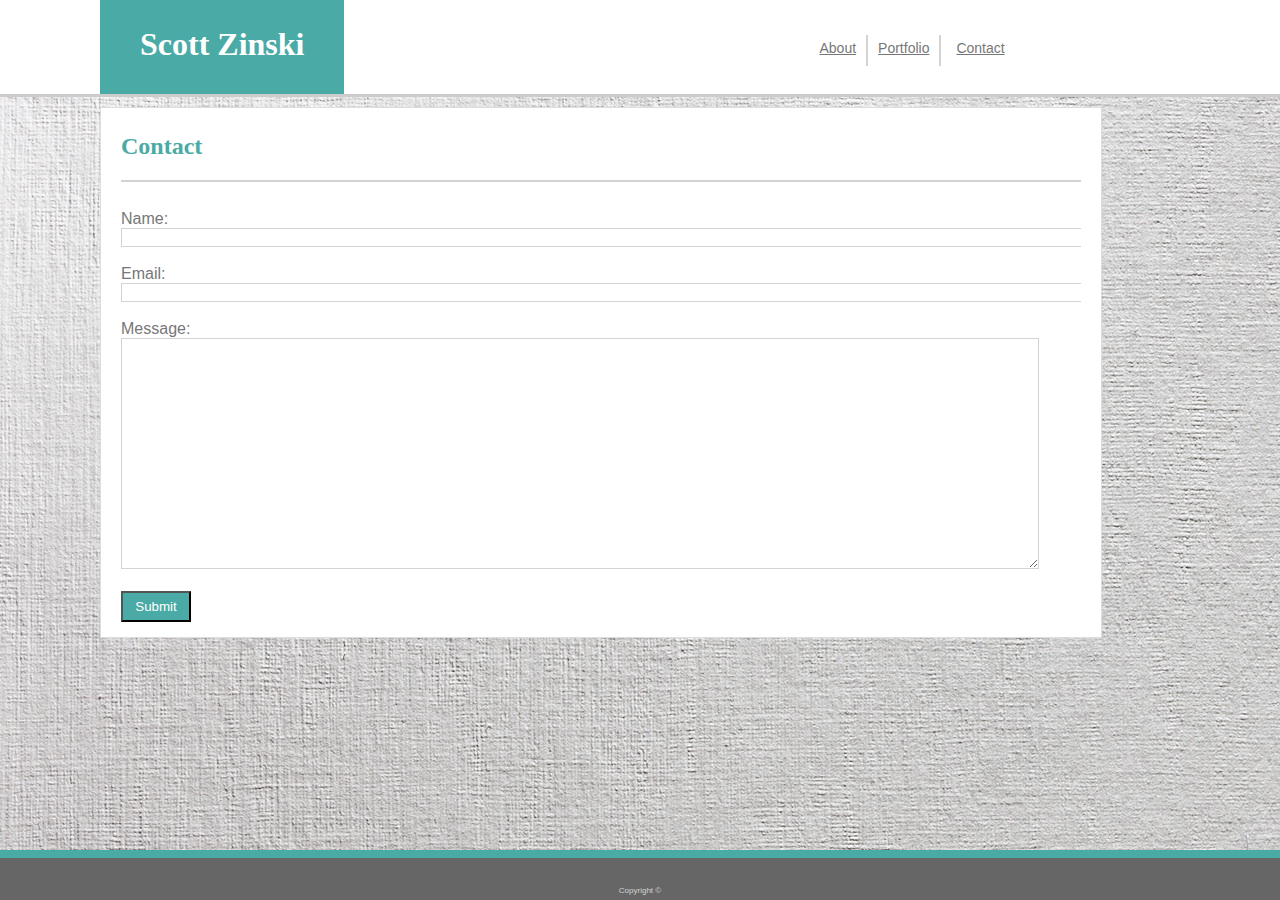
==== contact.html @ 21672703 "Added Bio" ====
<!DOCTYPE html>
<html>
<head>
    <meta charset="utf-8" />
    <meta http-equiv="X-UA-Compatible" content="IE=edge">
    <title>Scooter Contact</title>
    <meta name="viewport" content="width=device-width, initial-scale=1">
    <link rel="stylesheet" type="text/css" media="screen" href="assets/css/style.css"/>
</head>
<body>
    <div class="content">
        <div class="header" >
            <div class="SCZ">
                <h1>Scott Zinski</h1>
                    
            </div>
            <div id="linkAbout">
                    <a href="index.html">About</a> 
            </div>
            <div id="linkMid">
                <a href="portfolio.html">Portfolio</a>
            </div>       
            <div id="linkContact">
                <a href="contact.html">Contact</a>
            </div>

        </div>
        <div id="contactMe">
            <h2>Contact</h2>
                <div id="contactInfo">
                    <form action="contact.html">
                        <br>
                        Name: 
                        <br>
                        <input class="tBox" type="text" name="name" size= 151>
                        <br><br>
                        Email:
                        <br>
                        <input class="tBox" type="email" name="email" size=151>
                        <br><br>
                        Message:
                        <br>
                        <textarea class="tBox" name="message" cols="149" rows="15"></textarea>
                        <br><br>
                        <input class="submit" type="submit" value="Submit">

                    </form>
                
                </div>
        </div>
    </div>
    <footer class="footer">
        <p>Copyright &copy;</p>
    </footer>
</body>
</html>
---- assets/css/style.css ----
html, body {
    height: 100%;

}
body{
    display: flex;
    flex-direction: column;
}
.content {
    flex: 1 0 auto;
}
.footer{
    flex-shrink: 0;
}
body{
    font-family: "arial", "Helvetica Neue", Arial, Helvetica, sans-serif;
    background-image: url("../images/Natural-Paper-Background.jpg");
    color: black;
    margin: 0px;
    padding: 0px;

}
.header {
    height: 94px;
    width: 100%;
    background-color: #ffffff;
    margin-right: auto;
    overflow: hidden;
    border-bottom: #cccccc 3px solid;

}
.SCZ {
    position: relative;
    left: 100px;
    margin-bottom: 30px;
    float: left;
    padding-top: 5px;
    padding-bottom: 10px;
    padding-left: 40px;
    padding-right: 40px;
    background-color: #4aaaa5;
    max-width: 2000px;
    color: white;
    overflow: hidden;
    font-family: 'Georgia', Times, "Times New Roman", serif;
    
}
a {
    color:#777777;
}
#linkAbout {
    float: left;
    margin-top: 35px;
    margin-left: 565px;
    padding-left: 10px;
    padding-right: 10px;
    padding-top: 5px;
    padding-bottom: 10px;
    font-size: 14px;

}
#linkMid {
    float: left;
    border-left-style: solid;
    border-left-color: lightgray;
    border-left-width: 2px;
    border-right-style: solid;
    border-right-color: lightgray;
    border-right-width: 2px;
    margin-top: 35px;
    padding-left: 10px;
    padding-right: 10px;
    padding-top: 5px;
    padding-bottom: 10px;
    font-size: 14px;
}
#linkContact {
    float: left;
    margin-top: 35px;
    margin-left: 5px;
    padding-left: 10px;
    padding-right: 12px;
    padding-top: 5px;
    padding-bottom: 10px;
    font-size: 14px;

}

#about_Me {
    clear: both;
    margin-top: 10px;
    margin-left: 100px;
    box-sizing: border-box;
    padding-left: 20px;
    padding-right: 20px;
    padding-top: 5px;
    padding-bottom: 5px;
    background-color: white;
    width: 960px;
    min-height: 350px;
    color: #4aaaa5;
    font-family: 'Georgia', Times, "Times New Roman", serif;
    border-color: #dddddd;
    border-width: 1px;
    border-style: solid;
}
#bio {
    border-top-color: lightgray;
    border-top-style: solid;
    border-top-width: 2px;
    padding-top: 10px;
    font-family: 'Arial', 'Helvetica Neue', Helvetica, sans-serif;
    color: #777777;
}
#bioImg {
    float: left;
    max-width: 200px;
    margin-right: 10px;
    margin-top: 20px;

}
img {
    max-width: 200px;
}

.footer {
    box-sizing: border-box;
    height: 50px;
    background-color: #666666;
    color: lightgrey;
    font-size: 8px;
    text-align: center;
    padding-top: 20px;
    border-top: #4aaaa5 8px solid;
    overflow: hidden;
}





/* portfolio CSS  */
#about_Portfolio {
    width: 960px;
    min-height: 300px;
    margin: 10px 0px 10px 100px;
    box-sizing: border-box;
    padding-left: 20px;
    padding-right: 20px;
    padding-top: 5px;
    padding-bottom: 5px;
    background-color: white;
    color: #4aaaa5;
    font-family: 'Georgia', Times, "Times New Roman", serif;
    border: #dddddd 1px solid;    
}
#portfolio {
    border-top-color: lightgray;
    border-top-style: solid;
    height: 700px;
    border-top-width: 2px;
    padding-top: 10px;
    font-family: 'Arial', 'Helvetica Neue', Helvetica, sans-serif;
}
#hangmanBox {
    position: absolute;
    width: 260px;
    height: 200px;
   /*border: black 2px solid;*/
    overflow: hidden;
}
#hangman {
    box-sizing: border-box;
    position: absolute;
    bottom: 10px;
    background-color: #4aaaa5;
    color: white;
    text-align: center;
    height: 40px;
    width: 260px;
    padding-top: 10px;
    text-height: 10px;

}
#rpgBox {
    position: absolute;
    left: 400px;
    width: 260px;
    height: 200px;
   /*border: black 2px solid;*/
    overflow: hidden;
}
#rpgImage {
    margin-left: 30px;
}
#rpgGame {
    box-sizing: border-box;
    position: absolute;
    bottom: 10px;
    background-color: #4aaaa5;
    color: white;
    text-align: center;
    height: 40px;
    width: 260px;
    padding-top: 10px;
    text-height: 10px;

}
#triviaBox {
    position: absolute;
    top: 430px;
    width: 260px;
    height: 200px;
   /*border: black 2px solid;*/
    overflow: hidden;
}
#triviaImage {
    margin-top: 20px;
    margin-left: 30px;
}
#triviaGame {
    box-sizing: border-box;
    position: absolute;
    bottom: 10px;
    background-color: #4aaaa5;
    color: white;
    text-align: center;
    height: 40px;
    width: 260px;
    padding-top: 10px;
    text-height: 10px;

}
#widgetBox {
    position: absolute;
    top: 430px;
    left: 400px;
    width: 260px;
    height: 200px;
    /*border: black 2px solid;*/
    overflow: hidden;
}
#widgetImage {
    margin-left: 30px;
}
#widget {
    box-sizing: border-box;
    position: absolute;
    bottom: 10px;
    background-color: #4aaaa5;
    color: white;
    text-align: center;
    height: 40px;
    width: 260px;
    padding-top: 10px;
    text-height: 10px;

}
#rockBox {
    position: absolute;
    top: 662px;
    width: 260px;
    height: 200px;
   /*border: black 2px solid;*/
    overflow: hidden;
}
#rockImage {
    margin-top: 20px;
    margin-left: 30px;
}
#rockGame {
    box-sizing: border-box;
    position: absolute;
    bottom: 10px;
    background-color: #4aaaa5;
    color: white;
    text-align: center;
    height: 40px;
    width: 260px;
    padding-top: 10px;
    text-height: 10px;

}
#contactMe {
    clear: both;
    margin-top: 10px;
    margin-left: 100px;
    mar
    box-sizing: border-box;
    padding-left: 20px;
    padding-right: 20px;
    padding-top: 5px;
    padding-bottom: 5px;
    background-color: white;
    width: 960px;
    min-height: 300px;
    color: #4aaaa5;
    font-family: 'Georgia', Times, "Times New Roman", serif;
    border-color: #dddddd;
    border-width: 1px;
    border-style: solid;
}
#contactInfo {
    border-top-color: lightgray;
    border-top-style: solid;
    border-top-width: 2px;
    padding-top: 10px;
    font-family: 'Arial', 'Helvetica Neue', Helvetica, sans-serif;
    color: #777777;
    overflow: auto;
}
textarea {
    max-width: 912px;
}
.submit {
    background-color: #4aaaa5;
    color: white;
    width: 70px;
    padding: 6px;
    margin-bottom: 10px;
}
.tBox {
    border: 1px lightgrey solid;
}
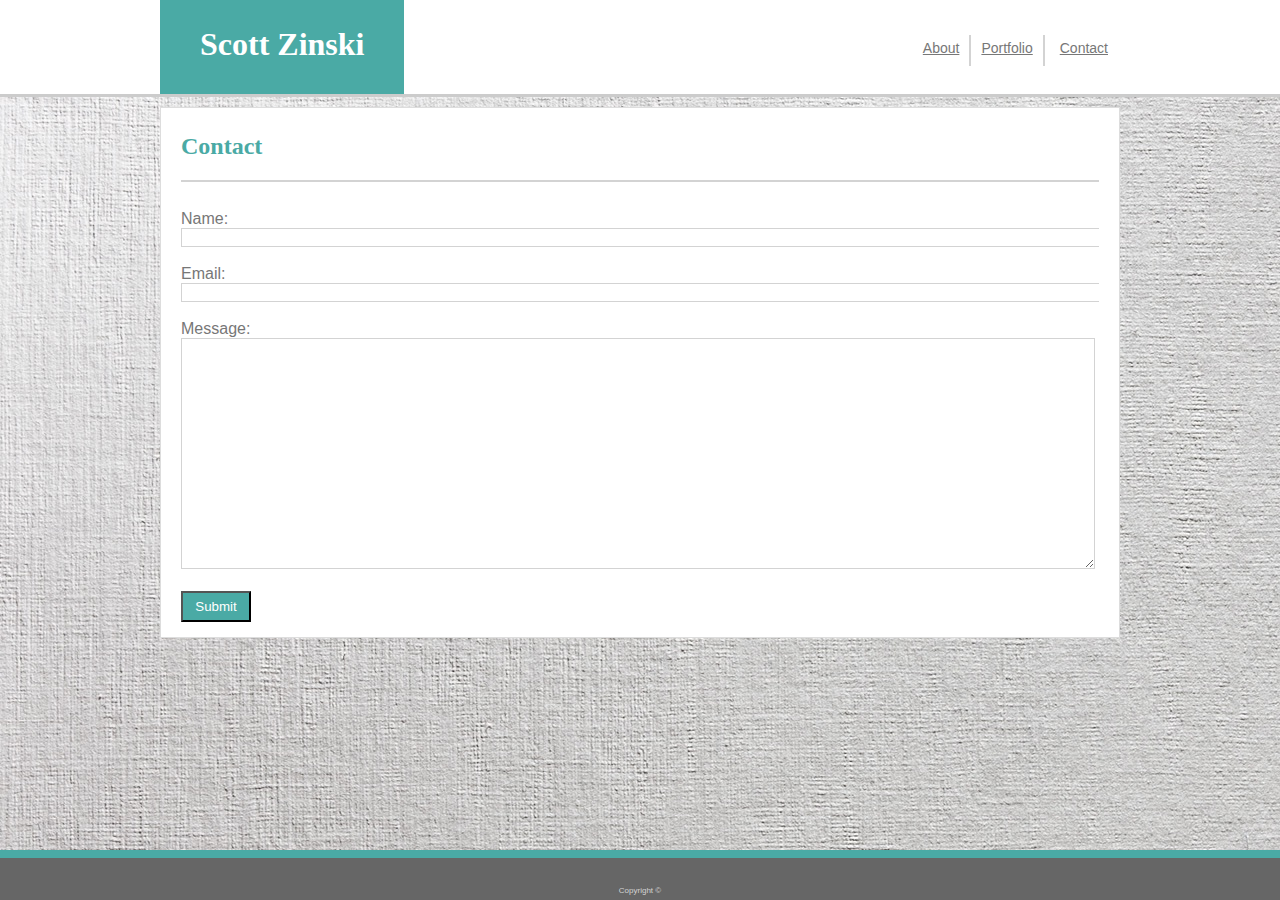
==== commit e3d0fb51: "Center all Elements" ====
--- a/contact.html
+++ b/contact.html
@@ -9,22 +9,22 @@
 </head>
 <body>
     <div class="content">
-        <div class="header" >
-            <div class="SCZ">
-                <h1>Scott Zinski</h1>
-                    
+        <header>
+            <div class="header">
+                <div class="SCZ">
+                    <h1>Scott Zinski</h1>     
+                </div>
+                <div id="linkContact">
+                    <a href="contact.html">Contact</a>
+                </div>
+                <div id="linkMid">
+                    <a href="portfolio.html">Portfolio</a>
+                </div>       
+                <div id="linkAbout">
+                    <a href="index.html">About</a> 
+                </div>
             </div>
-            <div id="linkAbout">
-                    <a href="index.html">About</a> 
-            </div>
-            <div id="linkMid">
-                <a href="portfolio.html">Portfolio</a>
-            </div>       
-            <div id="linkContact">
-                <a href="contact.html">Contact</a>
-            </div>
-
-        </div>
+        </header>
         <div id="contactMe">
             <h2>Contact</h2>
                 <div id="contactInfo">
--- a/assets/css/style.css
+++ b/assets/css/style.css
@@ -20,18 +20,25 @@
     padding: 0px;
 
 }
+header {
+    height: 94px;
+    background-color: #ffffff;
+    margin-right: auto;
+    margin-left: auto;
+    overflow: hidden;
+    border-bottom: #cccccc 3px solid;
+}
 .header {
     height: 94px;
-    width: 100%;
+    width: 960px;
     background-color: #ffffff;
     margin-right: auto;
-    overflow: hidden;
-    border-bottom: #cccccc 3px solid;
+    margin-left: auto;
+    overflow: hidden;
 
 }
 .SCZ {
-    position: relative;
-    left: 100px;
+
     margin-bottom: 30px;
     float: left;
     padding-top: 5px;
@@ -39,7 +46,7 @@
     padding-left: 40px;
     padding-right: 40px;
     background-color: #4aaaa5;
-    max-width: 2000px;
+    /* max-width: 2000px; */
     color: white;
     overflow: hidden;
     font-family: 'Georgia', Times, "Times New Roman", serif;
@@ -49,9 +56,9 @@
     color:#777777;
 }
 #linkAbout {
-    float: left;
+    float: right;
     margin-top: 35px;
-    margin-left: 565px;
+    margin-left: 10px;
     padding-left: 10px;
     padding-right: 10px;
     padding-top: 5px;
@@ -60,7 +67,7 @@
 
 }
 #linkMid {
-    float: left;
+    float: right;
     border-left-style: solid;
     border-left-color: lightgray;
     border-left-width: 2px;
@@ -75,7 +82,7 @@
     font-size: 14px;
 }
 #linkContact {
-    float: left;
+    float: right;
     margin-top: 35px;
     margin-left: 5px;
     padding-left: 10px;
@@ -89,7 +96,8 @@
 #about_Me {
     clear: both;
     margin-top: 10px;
-    margin-left: 100px;
+    margin-left: auto;
+    margin-right: auto;
     box-sizing: border-box;
     padding-left: 20px;
     padding-right: 20px;
@@ -143,7 +151,7 @@
 #about_Portfolio {
     width: 960px;
     min-height: 300px;
-    margin: 10px 0px 10px 100px;
+    margin: 10px auto 10px auto;
     box-sizing: border-box;
     padding-left: 20px;
     padding-right: 20px;
@@ -152,21 +160,24 @@
     background-color: white;
     color: #4aaaa5;
     font-family: 'Georgia', Times, "Times New Roman", serif;
-    border: #dddddd 1px solid;    
+    border: #dddddd 1px solid;   
+    overflow: none; 
 }
 #portfolio {
-    border-top-color: lightgray;
-    border-top-style: solid;
-    height: 700px;
-    border-top-width: 2px;
+    position: relative;
+    border-top: lightgray solid 2px;
+    min-height: 700px;
     padding-top: 10px;
     font-family: 'Arial', 'Helvetica Neue', Helvetica, sans-serif;
 }
 #hangmanBox {
-    position: absolute;
-    width: 260px;
-    height: 200px;
-   /*border: black 2px solid;*/
+    position: relative;
+    float:left;
+    margin: 20px 20px 10px 20px;
+    width: 260px;
+    height: 200px;
+    /* border: black 2px solid; */
+    background: #edeeef;
     overflow: hidden;
 }
 #hangman {
@@ -183,12 +194,14 @@
 
 }
 #rpgBox {
-    position: absolute;
-    left: 400px;
-    width: 260px;
-    height: 200px;
-   /*border: black 2px solid;*/
-    overflow: hidden;
+    position: relative;
+    float: left;
+    margin: 20px 20px 10px 20px;
+    width: 260px;
+    height: 200px;
+    /* border: black 2px solid; */
+    overflow: hidden;
+    background: #edeeef;
 }
 #rpgImage {
     margin-left: 30px;
@@ -207,12 +220,15 @@
 
 }
 #triviaBox {
-    position: absolute;
-    top: 430px;
-    width: 260px;
-    height: 200px;
-   /*border: black 2px solid;*/
-    overflow: hidden;
+    clear: both;
+    position: relative;
+    float: left;
+    margin: 20px 20px 10px 20px;
+    width: 260px;
+    height: 200px;
+    /* border: black 2px solid; */
+    overflow: hidden;
+    background: #edeeef;
 }
 #triviaImage {
     margin-top: 20px;
@@ -232,13 +248,14 @@
 
 }
 #widgetBox {
-    position: absolute;
-    top: 430px;
-    left: 400px;
-    width: 260px;
-    height: 200px;
-    /*border: black 2px solid;*/
-    overflow: hidden;
+    position: relative;
+    float: left;
+    margin: 20px 20px 10px 20px;
+    width: 260px;
+    height: 200px;
+    /* border: black 2px solid; */
+    overflow: hidden;
+    background: #edeeef;
 }
 #widgetImage {
     margin-left: 30px;
@@ -257,12 +274,15 @@
 
 }
 #rockBox {
-    position: absolute;
-    top: 662px;
-    width: 260px;
-    height: 200px;
-   /*border: black 2px solid;*/
-    overflow: hidden;
+    clear: both;
+    position: relative;
+    float: left;
+    margin: 20px 20px 10px 20px;
+    width: 260px;
+    height: 200px;
+    /* border: black 2px solid; */
+    overflow: hidden;
+    background: #edeeef;
 }
 #rockImage {
     margin-top: 20px;
@@ -281,11 +301,12 @@
     text-height: 10px;
 
 }
+/* Contact Info */
 #contactMe {
     clear: both;
     margin-top: 10px;
-    margin-left: 100px;
-    mar
+    margin-left: auto;
+    margin-right: auto;
     box-sizing: border-box;
     padding-left: 20px;
     padding-right: 20px;
@@ -310,7 +331,8 @@
     overflow: auto;
 }
 textarea {
-    max-width: 912px;
+    max-width: 908px;
+    min-width: 908px;
 }
 .submit {
     background-color: #4aaaa5;
